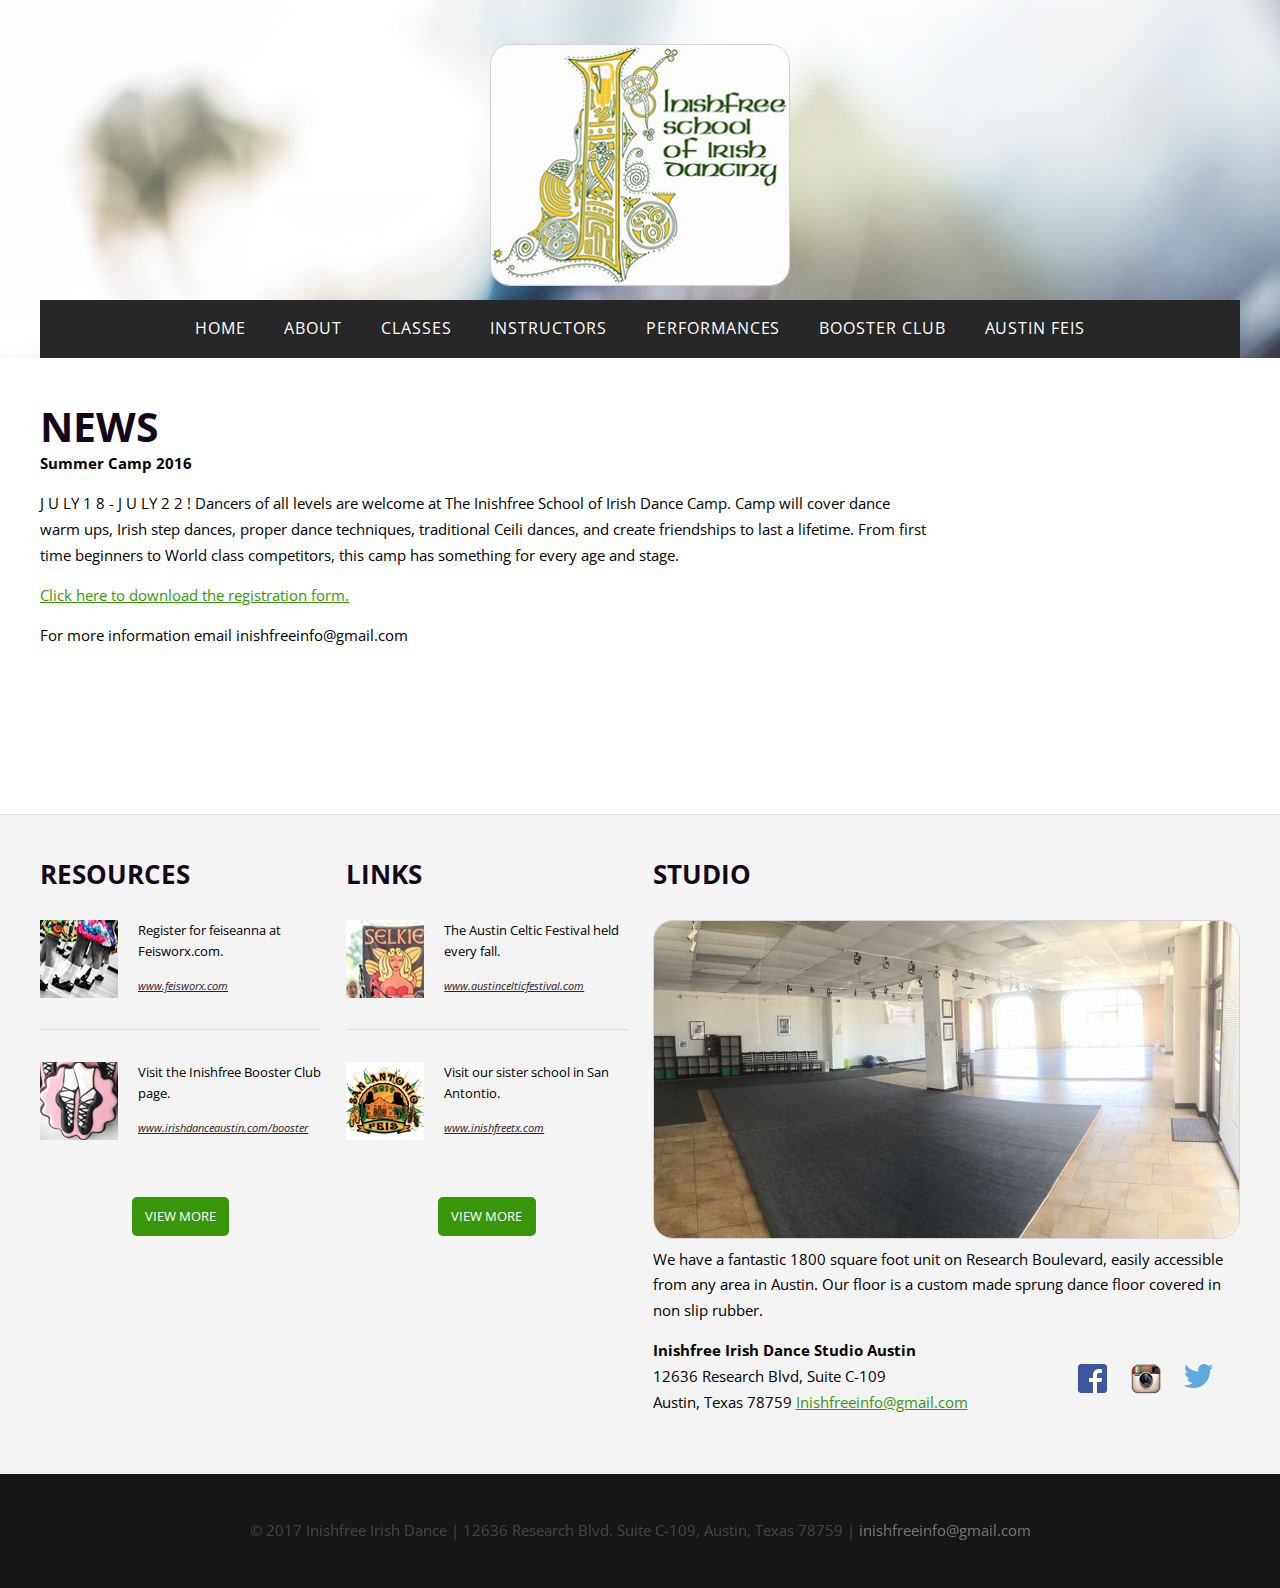
==== news.html @ 95709ea8 "committing all website files" ====
<!DOCTYPE HTML>
<!--
	Elemental by TEMPLATED
    templated.co @templatedco
    Released for free under the Creative Commons Attribution 3.0 license (templated.co/license)
-->
<html>
	<head>
		<title>Inishfree School of Irish Dance - Austin, Texas</title>
		<meta http-equiv="content-type" content="text/html; charset=utf-8" />
		<meta name="description" content="" />
		<meta name="keywords" content="" />
		<link href='http://fonts.googleapis.com/css?family=Open+Sans:400,300,600,700,800' rel='stylesheet' type='text/css'>
		<!--[if lte IE 8]><script src="js/html5shiv.js"></script><![endif]-->
		<script src="http://ajax.googleapis.com/ajax/libs/jquery/1.11.0/jquery.min.js"></script>
		<script src="js/skel.min.js"></script>
		<script src="js/skel-panels.min.js"></script>
		<script src="js/init.js"></script>
		<noscript>
			<link rel="stylesheet" href="css/skel-noscript.css" />
			<link rel="stylesheet" href="css/style.css" />
			<link rel="stylesheet" href="css/style-desktop.css" />
		</noscript>
	</head>
	<body>

	<!-- Header -->
		<div id="header">
			<div class="container">

				<!-- Logo -->
					<div id="logo">
						<h1><img src="images/logo.png" alt="" width="300" height="242" class="rounded"/></h1>
					</div>
			</div>
			<div class="container">
				<!-- Nav -->
				<div id="nav-wrapper" class="container">
				  <!-- Nav -->
				  <nav id="nav">
				    <ul>
				      <li><a href="index.html">Home</a></li>
				      <li><a href="about.html">About</a>
				        <ul>
				          <li><a href="news.html">News</a></li>
				          <li><a href="resources.html">Resources</a></li>
                           <li><a href="gallery.html">Gallery</a></li>
			            </ul>
			          </li>
				      <li><a href="classes.html">Classes</a>
				        <ul>
				          <li><a href="calendar.html">Calendar</a></li>
			            </ul>
			          </li>
				      <li><a href="instructors.html">Instructors</a></li>
				      <li><a href="performances.html">Performances</a></li>
				      <li><a href="booster.html">Booster Club</a></li>
				      <li><a href="feis.html">austin Feis </a></li>
			        </ul>
			      </nav>
			  </div>
			</div>

		</div>
	<!-- Header -->


	<!-- Main -->
		<div id="main">

			<div class="container">
				<div id="banner"></div>
			</div>

			<div class="container">
				<div class="row">
					<div id="sidebar" class="3u">
					</div>

					<div id="content" class="9u skel-cell-important">
						<section>
						  <header>
						    <h2>news</h2>
						    <p><strong>Summer Camp 2016</strong></p>
						    <p>J U LY 1 8 - J U LY 2 2 ! Dancers of all levels are welcome at The Inishfree School of Irish Dance Camp. Camp will cover dance warm ups, Irish step dances, proper dance techniques, traditional Ceili dances, and create friendships to last a lifetime. From first time beginners to World class competitors, this camp has something for every age and stage.</p>
						    <p><a href="PDF/Austin Summer Camp Tri-Fold 2016-2.pdf">Click here to download the registration form. </a></p>
						    <p>For more information email inishfreeinfo@gmail.com</p>
						    <p>&nbsp;</p>
						  </header>
							<a href="#" class="image full"></a>
					      <h2><em></em><br>
					      </h2>
					    </section>
					</div>

				</div>
			</div>
		</div>
	<!-- /Main -->

	<!-- Footer --><div id="footer">
			<div class="container">
				<div class="row half">
					<div class="3u">
						<section>
							<header>
								<a href="#" style="text-decoration:none;"><h2>resources</h2></a>
							</header>
							<ul class="default">
								<li><img src="images/pics04.jpg" width="78" height="78" alt="">
									<p>Register for feiseanna at Feisworx.com.</p>
									<span class="posted"><a href="http://www.feisworx.com" target="new">www.feisworx.com</a></span>
								</li>
								<!--li><img src="images/pics05.jpg" width="78" height="78" alt="">
									<p>Elevation Design,  Irish dance dress specialists.</p>
									<span class="posted"><a href="http://http://www.elevationdesign.ie" target="new">www.elevationdesign.ie</a></span>
								</li-->
								<li><img src="images/pics06.jpg" width="78" height="78" alt="">
									<p>Visit the Inishfree Booster Club page.</p>
									<span class="posted"><a href="booster.html" target="new">www.irishdanceaustin.com/booster</a></span>
								</li>
							</ul>
							<center><a href="resources.html" class="button-small">View More</a></center>
						</section>
					</div>
					<div class="3u">
						<section>
							<header>
								<a href="#" style="text-decoration:none;"><h2>links</h2></a>
							</header>
							<ul class="default">
								<li><img src="images/pics07.jpg" width="78" height="78" alt="">
                                <p>The Austin Celtic Festival held every fall.</p>
									<span class="posted"><a href="http://www.austincelticfestival.com" target="new">www.austincelticfestival.com</a></span>
								</li>
								<!--li><img src="images/pics08.jpg" width="78" height="78" alt="">
									<p>Keep up-to-date with Irish Dance Magazine.</p>
									<span class="posted"><a href="http://www.irishdancing.com" target="new">www.irishdancing.com</a></span>
								</li-->
								<li><img src="images/pics09.jpg" width="78" height="78" alt="">
									<p>Visit our sister school in San Antontio.</p>
									<span class="posted"><a href="http://www.inishfreetx.com" target="new">www.inishfreetx.com</a></span>
								</li>
							</ul>
							<center><a href="resources.html" class="button-small">View More</a></center>
						</section>
					</div>
					<div class="6u">
						<section>
							<header>
								<h2>studio</h2>
							</header>
							<a href="#" class="image full"><img src="images/studio.jpg" alt="" class="rounded"></a>
						  <p>We have a fantastic 1800 square foot unit on Research Boulevard, easily accessible from any area in Austin. Our floor is a custom made sprung dance floor covered in non slip rubber.</p>
                            <div class="row">
                            	<div class="8u">
                            		<p><strong>Inishfree Irish Dance Studio Austin</strong><br>
                              		12636 Research Blvd, Suite C-109<br>
                              		Austin, Texas 78759	<a href="mailto:inishfreeinfo@gmail.com">Inishfreeinfo@gmail.com</a></p>
                              	</div>
                        		<div class="4u">
                        			<br>
                        			<div class="row">
										<div class="3u"><a href="https://www.facebook.com/InishfreeTexas?fref=ts" target="new"><img src="images/facebook.png" alt=""></a></div>
                            			<div class="3u"><a href="https://instagram.com/inishfreetx/" target="new"><img src="images/instagram.png" alt=""></a></div>
                            			<div class="3u"><a href="https://twitter.com/InishfreeAustin" target="new"><img src="images/twitter.png" alt=""></a></div>
                            		</div>
								</div>
                            </div>
						</section>
					</div>
				</div>
			</div>
		</div>	<!-- /Footer -->

	<!-- Copyright -->
		<div id="copyright">
		  <div class="container"> &copy; 2017 Inishfree Irish Dance | 12636 Research Blvd. Suite C-109, Austin, Texas 78759 | <a href="mailto:inishfreeinfo@gmail.com">inishfreeinfo@gmail.com</a></div>
		</div>


	</body>
</html>
---- css/skel-noscript.css ----
/* Resets (http://meyerweb.com/eric/tools/css/reset/ | v2.0 | 20110126 | License: none (public domain)) */

	html,body,div,span,applet,object,iframe,h1,h2,h3,h4,h5,h6,p,blockquote,pre,a,abbr,acronym,address,big,cite,code,del,dfn,em,img,ins,kbd,q,s,samp,small,strike,strong,sub,sup,tt,var,b,u,i,center,dl,dt,dd,ol,ul,li,fieldset,form,label,legend,table,caption,tbody,tfoot,thead,tr,th,td,article,aside,canvas,details,embed,figure,figcaption,footer,header,hgroup,menu,nav,output,ruby,section,summary,time,mark,audio,video{margin:0;padding:0;border:0;font-size:100%;font:inherit;vertical-align:baseline;}article,aside,details,figcaption,figure,footer,header,hgroup,menu,nav,section{display:block;}body{line-height:1;}ol,ul{list-style:none;}blockquote,q{quotes:none;}blockquote:before,blockquote:after,q:before,q:after{content:'';content:none;}table{border-collapse:collapse;border-spacing:0;}body{-webkit-text-size-adjust:none}

/* Box Model */

	*, *:before, *:after {
		-moz-box-sizing: border-box;
		-webkit-box-sizing: border-box;
		-o-box-sizing: border-box;
		-ms-box-sizing: border-box;
		box-sizing: border-box;
	}

/* Container */

	body {
		min-width: 1200px;
	}

	.container {
		width: 1200px;
		margin-left: auto;
		margin-right: auto;
	}

	/* Modifiers */
	
		.container.small {
			width: 900px;
		}

		.container.big {
			width: 100%;
			max-width: 1500px;
			min-width: 1200px;
		}

/* Grid */

	/* Cells */

		.\31 2u { width: 100% }
		.\31 1u { width: 91.6666666667% }
		.\31 0u { width: 83.3333333333% }
		.\39 u { width: 75% }
		.\38 u { width: 66.6666666667% }
		.\37 u { width: 58.3333333333% }
		.\36 u { width: 50% }
		.\35 u { width: 41.6666666667% }
		.\34 u { width: 33.3333333333% }
		.\33 u { width: 25% }
		.\32 u { width: 16.6666666667% }
		.\31 u { width: 8.3333333333% }
		.\-11u { margin-left: 91.6666666667% }
		.\-10u { margin-left: 83.3333333333% }
		.\-9u { margin-left: 75% }
		.\-8u { margin-left: 66.6666666667% }
		.\-7u { margin-left: 58.3333333333% }
		.\-6u { margin-left: 50% }
		.\-5u { margin-left: 41.6666666667% }
		.\-4u { margin-left: 33.3333333333% }
		.\-3u { margin-left: 25% }
		.\-2u { margin-left: 16.6666666667% }
		.\-1u { margin-left: 8.3333333333% }

		.row > * {
			padding: 50px 0 0 50px;
			float: left;
			-moz-box-sizing: border-box;
			-webkit-box-sizing: border-box;
			-o-box-sizing: border-box;
			-ms-box-sizing: border-box;
			box-sizing: border-box;
		}

		.row + .row > * {
			padding-top: 50px;
		}

		.row {
			margin-left: -50px;
		}

	/* Rows */

		.row:after {
			content: '';
			display: block;
			clear: both;
			height: 0;
		}

		.row:first-child > * {
			padding-top: 0;
		}

		.row > * {
			padding-top: 0;
		}

		/* Modifiers */

			/* Flush */

				.row.flush {
					margin-left: 0;
				}

				.row.flush > * {
					padding: 0 !important;
				}

			/* Quarter */

				.row.quarter > * {
					padding: 12.5px 0 0 12.5px;
				}

				.row.quarter + .row.quarter > * {
					padding-top: 12.5px;
				}

				.row.quarter {
					margin-left: -12.5px;
				}

			/* Half */

				.row.half > * {
					padding: 25px 0 0 25px;
				}

				.row.half + .row.half > * {
					padding-top: 25px;
				}

				.row.half {
					margin-left: -25px;
				}

			/* One and (a) Half */

				.row.oneandhalf > * {
					padding: 75px 0 0 75px;
				}

				.row.oneandhalf + .row.oneandhalf > * {
					padding-top: 75px;
				}

				.row.oneandhalf {
					margin-left: -75px;
				}

			/* Double */

				.row.double > * {
					padding: 100px 0 0 100px;
				}

				.row.double + .row.double > * {
					padding-top: 100px;
				}

				.row.double {
					margin-left: -100px;
				}
---- css/style.css ----
/*
	Elemental by TEMPLATED
    templated.co @templatedco
    Released for free under the Creative Commons Attribution 3.0 license (templated.co/license)
*/

/*********************************************************************************/
/* Basic                                                                         */
/*********************************************************************************/

	body
	{
		background: #171717;
	}

	body,input,textarea,select
	{
		font-family: 'Open Sans', sans-serif;
		font-size: 11pt;
		line-height: 1.75em;
	}

	h1,h2,h3,h4,h5,h6
	{
		font-weight: bold;
	}

		h1 a, h2 a, h3 a, h4 a, h5 a, h6 a
		{
			color: inherit;
			text-decoration: none;
		}

	strong, b
	{
		font-weight: bold;
		color: #000000;
	}

	em, i
	{
		font-style: italic;
	}

	a
	{
		color: #389709;
	}

	a:hover
	{
		text-decoration: none;
	}

	sub
	{
		position: relative;
		top: 0.5em;
		font-size: 0.8em;
	}

	sup
	{
		position: relative;
		top: -0.5em;
		font-size: 0.8em;
	}

	hr
	{
		border: 0;
		border-top: solid 1px #ddd;
	}

	blockquote
	{
		border-left: solid 0.5em #ddd;
		padding: 1em 0 1em 2em;
		font-style: italic;
	}

	p, ul, ol, dl, table
	{
		margin-bottom: 1em;
	}

	header
	{
		margin-bottom: 2em;
	}

		header h2
		{
			text-transform: uppercase;
			color: #15061a;
		}

		header .byline
		{
			display: block;
			margin: 0.5em 0 0 0;
			padding: 0 0 0.5em 0;
		}

	footer
	{
		margin-top: 1em;
	}

	br.clear
	{
		clear: both;
	}

	/* Sections/Articles */

		section,
		article
		{
			margin-bottom: 3em;
		}

		section > :last-child,
		article > :last-child
		{
			margin-bottom: 0;
		}

		section:last-child,
		article:last-child
		{
			margin-bottom: 0;
		}

		.row > section,
		.row > article
		{
			margin-bottom: 0;
		}

	/* Images */

		.image
		{
			display: inline-block;
		}

			.image img
			{
				display: block;
				width: 100%;
			}

			.image.featured
			{
				display: block;
				width: 100%;
				margin: 0 0 0 0;
			}

			.image.full
			{
				display: inline-block;
				width: 100%;
				margin: 0 0 0 0;
			}

			.image.left
			{
				float: left;
				margin: 0 2em 2em 0;
			}

			.image.centered
			{
				display: block;
				margin: 0 0 2em 0;
			}

				.image.centered img
				{
					margin: 0 auto;
					width: auto;
				}

				img.rounded
			{border:1px solid #d3d3d3;
			-webkit-border-radius: 20px;
			-moz-border-radius: 20px;
			border-radius: 20px;
			}

	/* Lists */

		ul.default
		{
			margin: 0;
			padding: 0;
			list-style: none;
			font-size: 0.90em;
		}

			ul.default li
			{
				padding: 2.4em 0em;
				border-top: 1px solid;
				border-color: rgba(0,0,0,.1);
				line-height: 1.6em;
			}

			ul.default li:first-child
			{
				padding-top: 0;
				border-top: 0;
			}

			ul.default a
			{
				color: #2e222c;
			}

			ul.default a:hover
			{
				text-decoration: none;
			}

			ul.default img
			{
				float: left;
				margin-right: 20px;
			}

			ul.default .posted
			{
				margin: 0;
				padding: 10px 0px 0px 0px;
				font-size: 8pt;
				font-style: italic;
				color: #A2A2A2;
			}

		ul.style1
		{
			margin: 0;
			padding: 0;
			list-style: none;
			font-size: 0.90em;
		}

			ul.style1 li
			{
				padding: 1em 0em;
				border-top: 1px solid;
				border-color: rgba(0,0,0,.1);
				line-height: 1.6em;
			}

			ul.style1 li:first-child
			{
				padding-top: 0;
				border-top: 0;
			}

			ul.style1 a
			{
				color: #2e222c;
			}

			ul.style1 a:hover
			{
				text-decoration: none;
			}

	/* Buttons */

		.button
		{
			position: relative;
			display: inline-block;
			margin-top: 2em;
			padding: 0.90em 1.5em;
			background: #389709;
			border-radius: 5px;
			text-decoration: none;
			text-transform: uppercase;
			font-size: 1.1em;
			color: #FFF;
			-moz-transition: color 0.35s ease-in-out, background-color 0.35s ease-in-out;
			-webkit-transition: color 0.35s ease-in-out, background-color 0.35s ease-in-out;
			-o-transition: color 0.35s ease-in-out, background-color 0.35s ease-in-out;
			-ms-transition: color 0.35s ease-in-out, background-color 0.35s ease-in-out;
			transition: color 0.35s ease-in-out, background-color 0.35s ease-in-out;
			cursor: pointer;
		}

			.button:hover
			{
				background: #307d09;
				color: #FFF !important;
			}

		.button-small
		{
			position: relative;
			display: inline-block;
			margin-top: 2em;
			padding: 0.5em 1.0em;
			background: #389709;
			border-radius: 5px;
			text-decoration: none;
			text-transform: uppercase;
			font-size: 0.9em;
			color: #FFF;
			-moz-transition: color 0.35s ease-in-out, background-color 0.35s ease-in-out;
			-webkit-transition: color 0.35s ease-in-out, background-color 0.35s ease-in-out;
			-o-transition: color 0.35s ease-in-out, background-color 0.35s ease-in-out;
			-ms-transition: color 0.35s ease-in-out, background-color 0.35s ease-in-out;
			transition: color 0.35s ease-in-out, background-color 0.35s ease-in-out;
			cursor: pointer;
		}

			.button-small:hover
			{
				background: #307d09;
				color: #FFF !important;
			}

/*********************************************************************************/
/* Icons                                                                         */
/* Powered by Font Awesome by Dave Gandy | http://fontawesome.io                 */
/* Licensed under the SIL OFL 1.1 (font), MIT (CSS)                              */
/*********************************************************************************/

	.fa
	{
		text-decoration: none;
	}

		.fa.solo
		{
		}

			.fa.solo span
			{
				display: none;
			}

		.fa:before
		{
			display:inline-block;
			font-family: FontAwesome;
			font-size: 1.25em;
			text-decoration: none;
			font-style: normal;
			font-weight: normal;
			line-height: 1;
			-webkit-font-smoothing:antialiased;
			-moz-osx-font-smoothing:grayscale;
		}

		.fa-lg{font-size:1.3333333333333333em;line-height:.75em;vertical-align:-15%}
		.fa-2x{font-size:2em}
		.fa-3x{font-size:3em}
		.fa-4x{font-size:4em}
		.fa-5x{font-size:5em}
		.fa-fw{width:1.2857142857142858em;text-align:center}
		.fa-ul{padding-left:0;margin-left:2.142857142857143em;list-style-type:none}.fa-ul>li{position:relative}
		.fa-li{position:absolute;left:-2.142857142857143em;width:2.142857142857143em;top:.14285714285714285em;text-align:center}.fa-li.fa-lg{left:-1.8571428571428572em}
		.fa-border{padding:.2em .25em .15em;border:solid .08em #eee;border-radius:.1em}
		.pull-right{float:right}
		.pull-left{float:left}
		.fa.pull-left{margin-right:.3em}
		.fa.pull-right{margin-left:.3em}
		.fa-spin{-webkit-animation:spin 2s infinite linear;-moz-animation:spin 2s infinite linear;-o-animation:spin 2s infinite linear;animation:spin 2s infinite linear}
		@-moz-keyframes spin{0%{-moz-transform:rotate(0deg)} 100%{-moz-transform:rotate(359deg)}}@-webkit-keyframes spin{0%{-webkit-transform:rotate(0deg)} 100%{-webkit-transform:rotate(359deg)}}@-o-keyframes spin{0%{-o-transform:rotate(0deg)} 100%{-o-transform:rotate(359deg)}}@-ms-keyframes spin{0%{-ms-transform:rotate(0deg)} 100%{-ms-transform:rotate(359deg)}}@keyframes spin{0%{transform:rotate(0deg)} 100%{transform:rotate(359deg)}}.fa-rotate-90{filter:progid:DXImageTransform.Microsoft.BasicImage(rotation=1);-webkit-transform:rotate(90deg);-moz-transform:rotate(90deg);-ms-transform:rotate(90deg);-o-transform:rotate(90deg);transform:rotate(90deg)}
		.fa-rotate-180{filter:progid:DXImageTransform.Microsoft.BasicImage(rotation=2);-webkit-transform:rotate(180deg);-moz-transform:rotate(180deg);-ms-transform:rotate(180deg);-o-transform:rotate(180deg);transform:rotate(180deg)}
		.fa-rotate-270{filter:progid:DXImageTransform.Microsoft.BasicImage(rotation=3);-webkit-transform:rotate(270deg);-moz-transform:rotate(270deg);-ms-transform:rotate(270deg);-o-transform:rotate(270deg);transform:rotate(270deg)}
		.fa-flip-horizontal{filter:progid:DXImageTransform.Microsoft.BasicImage(rotation=0, mirror=1);-webkit-transform:scale(-1, 1);-moz-transform:scale(-1, 1);-ms-transform:scale(-1, 1);-o-transform:scale(-1, 1);transform:scale(-1, 1)}
		.fa-flip-vertical{filter:progid:DXImageTransform.Microsoft.BasicImage(rotation=2, mirror=1);-webkit-transform:scale(1, -1);-moz-transform:scale(1, -1);-ms-transform:scale(1, -1);-o-transform:scale(1, -1);transform:scale(1, -1)}
		.fa-stack{position:relative;display:inline-block;width:2em;height:2em;line-height:2em;vertical-align:middle}
		.fa-stack-1x,.fa-stack-2x{position:absolute;left:0;width:100%;text-align:center}
		.fa-stack-1x{line-height:inherit}
		.fa-stack-2x{font-size:2em}
		.fa-inverse{color:#fff}
		.fa-glass:before{content:"\f000"}
		.fa-music:before{content:"\f001"}
		.fa-search:before{content:"\f002"}
		.fa-envelope-o:before{content:"\f003"}
		.fa-heart:before{content:"\f004"}
		.fa-star:before{content:"\f005"}
		.fa-star-o:before{content:"\f006"}
		.fa-user:before{content:"\f007"}
		.fa-film:before{content:"\f008"}
		.fa-th-large:before{content:"\f009"}
		.fa-th:before{content:"\f00a"}
		.fa-th-list:before{content:"\f00b"}
		.fa-check:before{content:"\f00c"}
		.fa-times:before{content:"\f00d"}
		.fa-search-plus:before{content:"\f00e"}
		.fa-search-minus:before{content:"\f010"}
		.fa-power-off:before{content:"\f011"}
		.fa-signal:before{content:"\f012"}
		.fa-gear:before,.fa-cog:before{content:"\f013"}
		.fa-trash-o:before{content:"\f014"}
		.fa-home:before{content:"\f015"}
		.fa-file-o:before{content:"\f016"}
		.fa-clock-o:before{content:"\f017"}
		.fa-road:before{content:"\f018"}
		.fa-download:before{content:"\f019"}
		.fa-arrow-circle-o-down:before{content:"\f01a"}
		.fa-arrow-circle-o-up:before{content:"\f01b"}
		.fa-inbox:before{content:"\f01c"}
		.fa-play-circle-o:before{content:"\f01d"}
		.fa-rotate-right:before,.fa-repeat:before{content:"\f01e"}
		.fa-refresh:before{content:"\f021"}
		.fa-list-alt:before{content:"\f022"}
		.fa-lock:before{content:"\f023"}
		.fa-flag:before{content:"\f024"}
		.fa-headphones:before{content:"\f025"}
		.fa-volume-off:before{content:"\f026"}
		.fa-volume-down:before{content:"\f027"}
		.fa-volume-up:before{content:"\f028"}
		.fa-qrcode:before{content:"\f029"}
		.fa-barcode:before{content:"\f02a"}
		.fa-tag:before{content:"\f02b"}
		.fa-tags:before{content:"\f02c"}
		.fa-book:before{content:"\f02d"}
		.fa-bookmark:before{content:"\f02e"}
		.fa-print:before{content:"\f02f"}
		.fa-camera:before{content:"\f030"}
		.fa-font:before{content:"\f031"}
		.fa-bold:before{content:"\f032"}
		.fa-italic:before{content:"\f033"}
		.fa-text-height:before{content:"\f034"}
		.fa-text-width:before{content:"\f035"}
		.fa-align-left:before{content:"\f036"}
		.fa-align-center:before{content:"\f037"}
		.fa-align-right:before{content:"\f038"}
		.fa-align-justify:before{content:"\f039"}
		.fa-list:before{content:"\f03a"}
		.fa-dedent:before,.fa-outdent:before{content:"\f03b"}
		.fa-indent:before{content:"\f03c"}
		.fa-video-camera:before{content:"\f03d"}
		.fa-picture-o:before{content:"\f03e"}
		.fa-pencil:before{content:"\f040"}
		.fa-map-marker:before{content:"\f041"}
		.fa-adjust:before{content:"\f042"}
		.fa-tint:before{content:"\f043"}
		.fa-edit:before,.fa-pencil-square-o:before{content:"\f044"}
		.fa-share-square-o:before{content:"\f045"}
		.fa-check-square-o:before{content:"\f046"}
		.fa-move:before{content:"\f047"}
		.fa-step-backward:before{content:"\f048"}
		.fa-fast-backward:before{content:"\f049"}
		.fa-backward:before{content:"\f04a"}
		.fa-play:before{content:"\f04b"}
		.fa-pause:before{content:"\f04c"}
		.fa-stop:before{content:"\f04d"}
		.fa-forward:before{content:"\f04e"}
		.fa-fast-forward:before{content:"\f050"}
		.fa-step-forward:before{content:"\f051"}
		.fa-eject:before{content:"\f052"}
		.fa-chevron-left:before{content:"\f053"}
		.fa-chevron-right:before{content:"\f054"}
		.fa-plus-circle:before{content:"\f055"}
		.fa-minus-circle:before{content:"\f056"}
		.fa-times-circle:before{content:"\f057"}
		.fa-check-circle:before{content:"\f058"}
		.fa-question-circle:before{content:"\f059"}
		.fa-info-circle:before{content:"\f05a"}
		.fa-crosshairs:before{content:"\f05b"}
		.fa-times-circle-o:before{content:"\f05c"}
		.fa-check-circle-o:before{content:"\f05d"}
		.fa-ban:before{content:"\f05e"}
		.fa-arrow-left:before{content:"\f060"}
		.fa-arrow-right:before{content:"\f061"}
		.fa-arrow-up:before{content:"\f062"}
		.fa-arrow-down:before{content:"\f063"}
		.fa-mail-forward:before,.fa-share:before{content:"\f064"}
		.fa-resize-full:before{content:"\f065"}
		.fa-resize-small:before{content:"\f066"}
		.fa-plus:before{content:"\f067"}
		.fa-minus:before{content:"\f068"}
		.fa-asterisk:before{content:"\f069"}
		.fa-exclamation-circle:before{content:"\f06a"}
		.fa-gift:before{content:"\f06b"}
		.fa-leaf:before{content:"\f06c"}
		.fa-fire:before{content:"\f06d"}
		.fa-eye:before{content:"\f06e"}
		.fa-eye-slash:before{content:"\f070"}
		.fa-warning:before,.fa-exclamation-triangle:before{content:"\f071"}
		.fa-plane:before{content:"\f072"}
		.fa-calendar:before{content:"\f073"}
		.fa-random:before{content:"\f074"}
		.fa-comment:before{content:"\f075"}
		.fa-magnet:before{content:"\f076"}
		.fa-chevron-up:before{content:"\f077"}
		.fa-chevron-down:before{content:"\f078"}
		.fa-retweet:before{content:"\f079"}
		.fa-shopping-cart:before{content:"\f07a"}
		.fa-folder:before{content:"\f07b"}
		.fa-folder-open:before{content:"\f07c"}
		.fa-resize-vertical:before{content:"\f07d"}
		.fa-resize-horizontal:before{content:"\f07e"}
		.fa-bar-chart-o:before{content:"\f080"}
		.fa-twitter-square:before{content:"\f081"}
		.fa-facebook-square:before{content:"\f082"}
		.fa-camera-retro:before{content:"\f083"}
		.fa-key:before{content:"\f084"}
		.fa-gears:before,.fa-cogs:before{content:"\f085"}
		.fa-comments:before{content:"\f086"}
		.fa-thumbs-o-up:before{content:"\f087"}
		.fa-thumbs-o-down:before{content:"\f088"}
		.fa-star-half:before{content:"\f089"}
		.fa-heart-o:before{content:"\f08a"}
		.fa-sign-out:before{content:"\f08b"}
		.fa-linkedin-square:before{content:"\f08c"}
		.fa-thumb-tack:before{content:"\f08d"}
		.fa-external-link:before{content:"\f08e"}
		.fa-sign-in:before{content:"\f090"}
		.fa-trophy:before{content:"\f091"}
		.fa-github-square:before{content:"\f092"}
		.fa-upload:before{content:"\f093"}
		.fa-lemon-o:before{content:"\f094"}
		.fa-phone:before{content:"\f095"}
		.fa-square-o:before{content:"\f096"}
		.fa-bookmark-o:before{content:"\f097"}
		.fa-phone-square:before{content:"\f098"}
		.fa-twitter:before{content:"\f099"}
		.fa-facebook:before{content:"\f09a"}
		.fa-github:before{content:"\f09b"}
		.fa-unlock:before{content:"\f09c"}
		.fa-credit-card:before{content:"\f09d"}
		.fa-rss:before{content:"\f09e"}
		.fa-hdd-o:before{content:"\f0a0"}
		.fa-bullhorn:before{content:"\f0a1"}
		.fa-bell:before{content:"\f0f3"}
		.fa-certificate:before{content:"\f0a3"}
		.fa-hand-o-right:before{content:"\f0a4"}
		.fa-hand-o-left:before{content:"\f0a5"}
		.fa-hand-o-up:before{content:"\f0a6"}
		.fa-hand-o-down:before{content:"\f0a7"}
		.fa-arrow-circle-left:before{content:"\f0a8"}
		.fa-arrow-circle-right:before{content:"\f0a9"}
		.fa-arrow-circle-up:before{content:"\f0aa"}
		.fa-arrow-circle-down:before{content:"\f0ab"}
		.fa-globe:before{content:"\f0ac"}
		.fa-wrench:before{content:"\f0ad"}
		.fa-tasks:before{content:"\f0ae"}
		.fa-filter:before{content:"\f0b0"}
		.fa-briefcase:before{content:"\f0b1"}
		.fa-fullscreen:before{content:"\f0b2"}
		.fa-group:before{content:"\f0c0"}
		.fa-chain:before,.fa-link:before{content:"\f0c1"}
		.fa-cloud:before{content:"\f0c2"}
		.fa-flask:before{content:"\f0c3"}
		.fa-cut:before,.fa-scissors:before{content:"\f0c4"}
		.fa-copy:before,.fa-files-o:before{content:"\f0c5"}
		.fa-paperclip:before{content:"\f0c6"}
		.fa-save:before,.fa-floppy-o:before{content:"\f0c7"}
		.fa-square:before{content:"\f0c8"}
		.fa-reorder:before{content:"\f0c9"}
		.fa-list-ul:before{content:"\f0ca"}
		.fa-list-ol:before{content:"\f0cb"}
		.fa-strikethrough:before{content:"\f0cc"}
		.fa-underline:before{content:"\f0cd"}
		.fa-table:before{content:"\f0ce"}
		.fa-magic:before{content:"\f0d0"}
		.fa-truck:before{content:"\f0d1"}
		.fa-pinterest:before{content:"\f0d2"}
		.fa-pinterest-square:before{content:"\f0d3"}
		.fa-google-plus-square:before{content:"\f0d4"}
		.fa-google-plus:before{content:"\f0d5"}
		.fa-money:before{content:"\f0d6"}
		.fa-caret-down:before{content:"\f0d7"}
		.fa-caret-up:before{content:"\f0d8"}
		.fa-caret-left:before{content:"\f0d9"}
		.fa-caret-right:before{content:"\f0da"}
		.fa-columns:before{content:"\f0db"}
		.fa-unsorted:before,.fa-sort:before{content:"\f0dc"}
		.fa-sort-down:before,.fa-sort-asc:before{content:"\f0dd"}
		.fa-sort-up:before,.fa-sort-desc:before{content:"\f0de"}
		.fa-envelope:before{content:"\f0e0"}
		.fa-linkedin:before{content:"\f0e1"}
		.fa-rotate-left:before,.fa-undo:before{content:"\f0e2"}
		.fa-legal:before,.fa-gavel:before{content:"\f0e3"}
		.fa-dashboard:before,.fa-tachometer:before{content:"\f0e4"}
		.fa-comment-o:before{content:"\f0e5"}
		.fa-comments-o:before{content:"\f0e6"}
		.fa-flash:before,.fa-bolt:before{content:"\f0e7"}
		.fa-sitemap:before{content:"\f0e8"}
		.fa-umbrella:before{content:"\f0e9"}
		.fa-paste:before,.fa-clipboard:before{content:"\f0ea"}
		.fa-lightbulb-o:before{content:"\f0eb"}
		.fa-exchange:before{content:"\f0ec"}
		.fa-cloud-download:before{content:"\f0ed"}
		.fa-cloud-upload:before{content:"\f0ee"}
		.fa-user-md:before{content:"\f0f0"}
		.fa-stethoscope:before{content:"\f0f1"}
		.fa-suitcase:before{content:"\f0f2"}
		.fa-bell-o:before{content:"\f0a2"}
		.fa-coffee:before{content:"\f0f4"}
		.fa-cutlery:before{content:"\f0f5"}
		.fa-file-text-o:before{content:"\f0f6"}
		.fa-building:before{content:"\f0f7"}
		.fa-hospital:before{content:"\f0f8"}
		.fa-ambulance:before{content:"\f0f9"}
		.fa-medkit:before{content:"\f0fa"}
		.fa-fighter-jet:before{content:"\f0fb"}
		.fa-beer:before{content:"\f0fc"}
		.fa-h-square:before{content:"\f0fd"}
		.fa-plus-square:before{content:"\f0fe"}
		.fa-angle-double-left:before{content:"\f100"}
		.fa-angle-double-right:before{content:"\f101"}
		.fa-angle-double-up:before{content:"\f102"}
		.fa-angle-double-down:before{content:"\f103"}
		.fa-angle-left:before{content:"\f104"}
		.fa-angle-right:before{content:"\f105"}
		.fa-angle-up:before{content:"\f106"}
		.fa-angle-down:before{content:"\f107"}
		.fa-desktop:before{content:"\f108"}
		.fa-laptop:before{content:"\f109"}
		.fa-tablet:before{content:"\f10a"}
		.fa-mobile-phone:before,.fa-mobile:before{content:"\f10b"}
		.fa-circle-o:before{content:"\f10c"}
		.fa-quote-left:before{content:"\f10d"}
		.fa-quote-right:before{content:"\f10e"}
		.fa-spinner:before{content:"\f110"}
		.fa-circle:before{content:"\f111"}
		.fa-mail-reply:before,.fa-reply:before{content:"\f112"}
		.fa-github-alt:before{content:"\f113"}
		.fa-folder-o:before{content:"\f114"}
		.fa-folder-open-o:before{content:"\f115"}
		.fa-expand-o:before{content:"\f116"}
		.fa-collapse-o:before{content:"\f117"}
		.fa-smile-o:before{content:"\f118"}
		.fa-frown-o:before{content:"\f119"}
		.fa-meh-o:before{content:"\f11a"}
		.fa-gamepad:before{content:"\f11b"}
		.fa-keyboard-o:before{content:"\f11c"}
		.fa-flag-o:before{content:"\f11d"}
		.fa-flag-checkered:before{content:"\f11e"}
		.fa-terminal:before{content:"\f120"}
		.fa-code:before{content:"\f121"}
		.fa-reply-all:before{content:"\f122"}
		.fa-mail-reply-all:before{content:"\f122"}
		.fa-star-half-empty:before,.fa-star-half-full:before,.fa-star-half-o:before{content:"\f123"}
		.fa-location-arrow:before{content:"\f124"}
		.fa-crop:before{content:"\f125"}
		.fa-code-fork:before{content:"\f126"}
		.fa-unlink:before,.fa-chain-broken:before{content:"\f127"}
		.fa-question:before{content:"\f128"}
		.fa-info:before{content:"\f129"}
		.fa-exclamation:before{content:"\f12a"}
		.fa-superscript:before{content:"\f12b"}
		.fa-subscript:before{content:"\f12c"}
		.fa-eraser:before{content:"\f12d"}
		.fa-puzzle-piece:before{content:"\f12e"}
		.fa-microphone:before{content:"\f130"}
		.fa-microphone-slash:before{content:"\f131"}
		.fa-shield:before{content:"\f132"}
		.fa-calendar-o:before{content:"\f133"}
		.fa-fire-extinguisher:before{content:"\f134"}
		.fa-rocket:before{content:"\f135"}
		.fa-maxcdn:before{content:"\f136"}
		.fa-chevron-circle-left:before{content:"\f137"}
		.fa-chevron-circle-right:before{content:"\f138"}
		.fa-chevron-circle-up:before{content:"\f139"}
		.fa-chevron-circle-down:before{content:"\f13a"}
		.fa-html5:before{content:"\f13b"}
		.fa-css3:before{content:"\f13c"}
		.fa-anchor:before{content:"\f13d"}
		.fa-unlock-o:before{content:"\f13e"}
		.fa-bullseye:before{content:"\f140"}
		.fa-ellipsis-horizontal:before{content:"\f141"}
		.fa-ellipsis-vertical:before{content:"\f142"}
		.fa-rss-square:before{content:"\f143"}
		.fa-play-circle:before{content:"\f144"}
		.fa-ticket:before{content:"\f145"}
		.fa-minus-square:before{content:"\f146"}
		.fa-minus-square-o:before{content:"\f147"}
		.fa-level-up:before{content:"\f148"}
		.fa-level-down:before{content:"\f149"}
		.fa-check-square:before{content:"\f14a"}
		.fa-pencil-square:before{content:"\f14b"}
		.fa-external-link-square:before{content:"\f14c"}
		.fa-share-square:before{content:"\f14d"}
		.fa-compass:before{content:"\f14e"}
		.fa-toggle-down:before,.fa-caret-square-o-down:before{content:"\f150"}
		.fa-toggle-up:before,.fa-caret-square-o-up:before{content:"\f151"}
		.fa-toggle-right:before,.fa-caret-square-o-right:before{content:"\f152"}
		.fa-euro:before,.fa-eur:before{content:"\f153"}
		.fa-gbp:before{content:"\f154"}
		.fa-dollar:before,.fa-usd:before{content:"\f155"}
		.fa-rupee:before,.fa-inr:before{content:"\f156"}
		.fa-cny:before,.fa-rmb:before,.fa-yen:before,.fa-jpy:before{content:"\f157"}
		.fa-ruble:before,.fa-rouble:before,.fa-rub:before{content:"\f158"}
		.fa-won:before,.fa-krw:before{content:"\f159"}
		.fa-bitcoin:before,.fa-btc:before{content:"\f15a"}
		.fa-file:before{content:"\f15b"}
		.fa-file-text:before{content:"\f15c"}
		.fa-sort-alpha-asc:before{content:"\f15d"}
		.fa-sort-alpha-desc:before{content:"\f15e"}
		.fa-sort-amount-asc:before{content:"\f160"}
		.fa-sort-amount-desc:before{content:"\f161"}
		.fa-sort-numeric-asc:before{content:"\f162"}
		.fa-sort-numeric-desc:before{content:"\f163"}
		.fa-thumbs-up:before{content:"\f164"}
		.fa-thumbs-down:before{content:"\f165"}
		.fa-youtube-square:before{content:"\f166"}
		.fa-youtube:before{content:"\f167"}
		.fa-xing:before{content:"\f168"}
		.fa-xing-square:before{content:"\f169"}
		.fa-youtube-play:before{content:"\f16a"}
		.fa-dropbox:before{content:"\f16b"}
		.fa-stack-overflow:before{content:"\f16c"}
		.fa-instagram:before{content:"\f16d"}
		.fa-flickr:before{content:"\f16e"}
		.fa-adn:before{content:"\f170"}
		.fa-bitbucket:before{content:"\f171"}
		.fa-bitbucket-square:before{content:"\f172"}
		.fa-tumblr:before{content:"\f173"}
		.fa-tumblr-square:before{content:"\f174"}
		.fa-long-arrow-down:before{content:"\f175"}
		.fa-long-arrow-up:before{content:"\f176"}
		.fa-long-arrow-left:before{content:"\f177"}
		.fa-long-arrow-right:before{content:"\f178"}
		.fa-apple:before{content:"\f179"}
		.fa-windows:before{content:"\f17a"}
		.fa-android:before{content:"\f17b"}
		.fa-linux:before{content:"\f17c"}
		.fa-dribbble:before{content:"\f17d"}
		.fa-skype:before{content:"\f17e"}
		.fa-foursquare:before{content:"\f180"}
		.fa-trello:before{content:"\f181"}
		.fa-female:before{content:"\f182"}
		.fa-male:before{content:"\f183"}
		.fa-gittip:before{content:"\f184"}
		.fa-sun-o:before{content:"\f185"}
		.fa-moon-o:before{content:"\f186"}
		.fa-archive:before{content:"\f187"}
		.fa-bug:before{content:"\f188"}
		.fa-vk:before{content:"\f189"}
		.fa-weibo:before{content:"\f18a"}
		.fa-renren:before{content:"\f18b"}
		.fa-pagelines:before{content:"\f18c"}
		.fa-stack-exchange:before{content:"\f18d"}
		.fa-arrow-circle-o-right:before{content:"\f18e"}
		.fa-arrow-circle-o-left:before{content:"\f190"}
		.fa-toggle-left:before,.fa-caret-square-o-left:before{content:"\f191"}
		.fa-dot-circle-o:before{content:"\f192"}
		.fa-wheelchair:before{content:"\f193"}
		.fa-vimeo-square:before{content:"\f194"}
		.fa-turkish-lira:before,.fa-try:before{content:"\f195"}

/*********************************************************************************/
/* Header                                                                        */
/*********************************************************************************/

	#header
	{
		position: relative;
		background: url(../images/banner.jpg) no-repeat top center;
		background-size: cover;
		text-align: center;
	}

/*********************************************************************************/
/* Logo                                                                          */
/*********************************************************************************/

	#logo
	{
	}

		#logo h1
		{
			color: #FFF;
		}

		#logo a
		{
			display: block;
			text-transform: uppercase;
			text-decoration: none;
			font-weight: 700;
			line-height: 70px;
			color: #1a1a1a;
		}

/*********************************************************************************/
/* Nav                                                                           */
/*********************************************************************************/
/*
	#nav
	{
		background: #272727;
	}

		#nav-wrapper
		{
		}

		#nav > ul
		{
			margin: 0;
			padding: 0;
			text-align: center;
		}

		#nav > ul > li
		{
			display: inline-block;
			border-right: 1px solid;
			border-color: rgba(255,255,255,.1);
		}

			#nav > ul > li:last-child
			{
				padding-right: 0;
				border-right: none;
			}

			#nav > ul > li > a,
			#nav > ul > li > span
			{
				display: inline-block;
				padding: 1em 1.5em;
				letter-spacing: 0.06em;
				text-decoration: none;
				text-transform: uppercase;
				font-size: 1.1em;
				outline: 0;
				color: #FFF;
			}

			#nav li.active a
			{
				color: #307d08;
			}

			#nav > ul > li > ul
			{
				display: none;
			}


			#nav li:hover a {
				color: #389709;
			}
*/
	#nav-wrapper { }

	#nav {
		background: #272727;
	}

	#nav  ul {
		margin: 0;
		padding: 0;
		text-align: center;
		list-style: none;
		position: relative;
		display: inline-table;
	}

	#nav ul:after {
		content: ""; clear: both; display: block;
	}

	#nav  ul  li {
		display: inline-block;

	}

	#nav  ul  li:last-child {
		padding-right: 0;
		border-right: none;
	}

	#nav  ul  li  a,
	#nav  ul  li  span {
		display: inline-block;
		padding: 1em 1.2em;
		letter-spacing: 0.06em;
		text-decoration: none;
		text-transform: uppercase;
		font-size: 1.1em;
		outline: 0;
		color: #FFF;
	}

	#nav li.active a {
		color: #fff/*#307d08*/;
	}

	#nav li:hover a {
		color: #389709;
	}

	#nav li ul {
		display: none;
	}

	#nav ul li:hover > ul {
		display: block;
	}

	#nav ul ul {
		background: #272727; border-radius: 0px; padding: 0;
		position: absolute; top: 100%;
	}

	#nav ul ul li {
		display: block;
		float: none;
		position: relative;
		color: #fff;
	}

	#nav ul ul li:hover a {
		color: #fff;
	}

	#nav ul ul li a {
		color: #fff;
	}

	#nav ul ul li a:hover {
		color: #fff;
	}

/*********************************************************************************/
/* Banner                                                                        */
/*********************************************************************************/

	#banner
	{
		/*position: relative;*/
		color: #fff;
	}

/*********************************************************************************/
/* Main                                                                          */
/*********************************************************************************/

	#main
	{
		/*position: relative;*/
		background: #fff;
	}

/*********************************************************************************/
/* Footer                                                                        */
/*********************************************************************************/

	#footer
	{
		position: relative;
		background: #f4f4f4;
		border-top: 1px solid;
		border-color: rgba(0,0,0,.1);
	}

	#footer header h2
	{
		font-size: 1.8em;
	}

/*********************************************************************************/
/* Copyright                                                                     */
/*********************************************************************************/

	#copyright
	{
		position: relative;
		padding: 3em 0em;
		text-align: center;
		color: rgba(255,255,255,.2);
	}

	#copyright .container
	{
	}

	#copyright a
	{
		text-decoration: none;
		color: rgba(255,255,255,.4);
	}
---- css/style-desktop.css ----
/*
	Elemental by TEMPLATED
    templated.co @templatedco
    Released for free under the Creative Commons Attribution 3.0 license (templated.co/license)
*/

/*********************************************************************************/
/* Basic                                                                         */
/*********************************************************************************/

	body
	{
	}

	body,input,textarea,select
	{
	}
	
	header
	{
		margin-bottom: 2em;
	}
	
		header h2
		{
			line-height: 1.2em;
			font-size: 2.8em;
		}
	
/*********************************************************************************/
/* Header                                                                        */
/*********************************************************************************/

	#header
	{
	padding-top: 3em;
	padding-right: 0em;
	padding-left: 0em;
	padding-bottom: 0em;
	}
	
	.homepage #header
	{
	}

/*********************************************************************************/
/* Logo                                                                          */
/*********************************************************************************/

	#logo
	{
	margin-bottom: 6px;
	}
	
		#logo a
		{
			margin-bottom: 0em;
			font-size: 3.4em;
			line-height: 59px;
		}

/*********************************************************************************/
/* Main                                                                          */
/*********************************************************************************/

	#main
	{
	padding-top: 3em;
	padding-right: 0em;
	padding-left: 0em;
	padding-bottom: 3em;
	}
	
	.homepage #main
	{
		text-align: center;
	}

	
	#sidebar header h2
	{
		font-size: 1.6em;
	}

/*********************************************************************************/
/* Footer                                                                        */
/*********************************************************************************/
	
	#footer
	{
	padding-top: 3em;
	padding-right: 0em;
	padding-left: 0em;
	padding-bottom: 3em;
	}
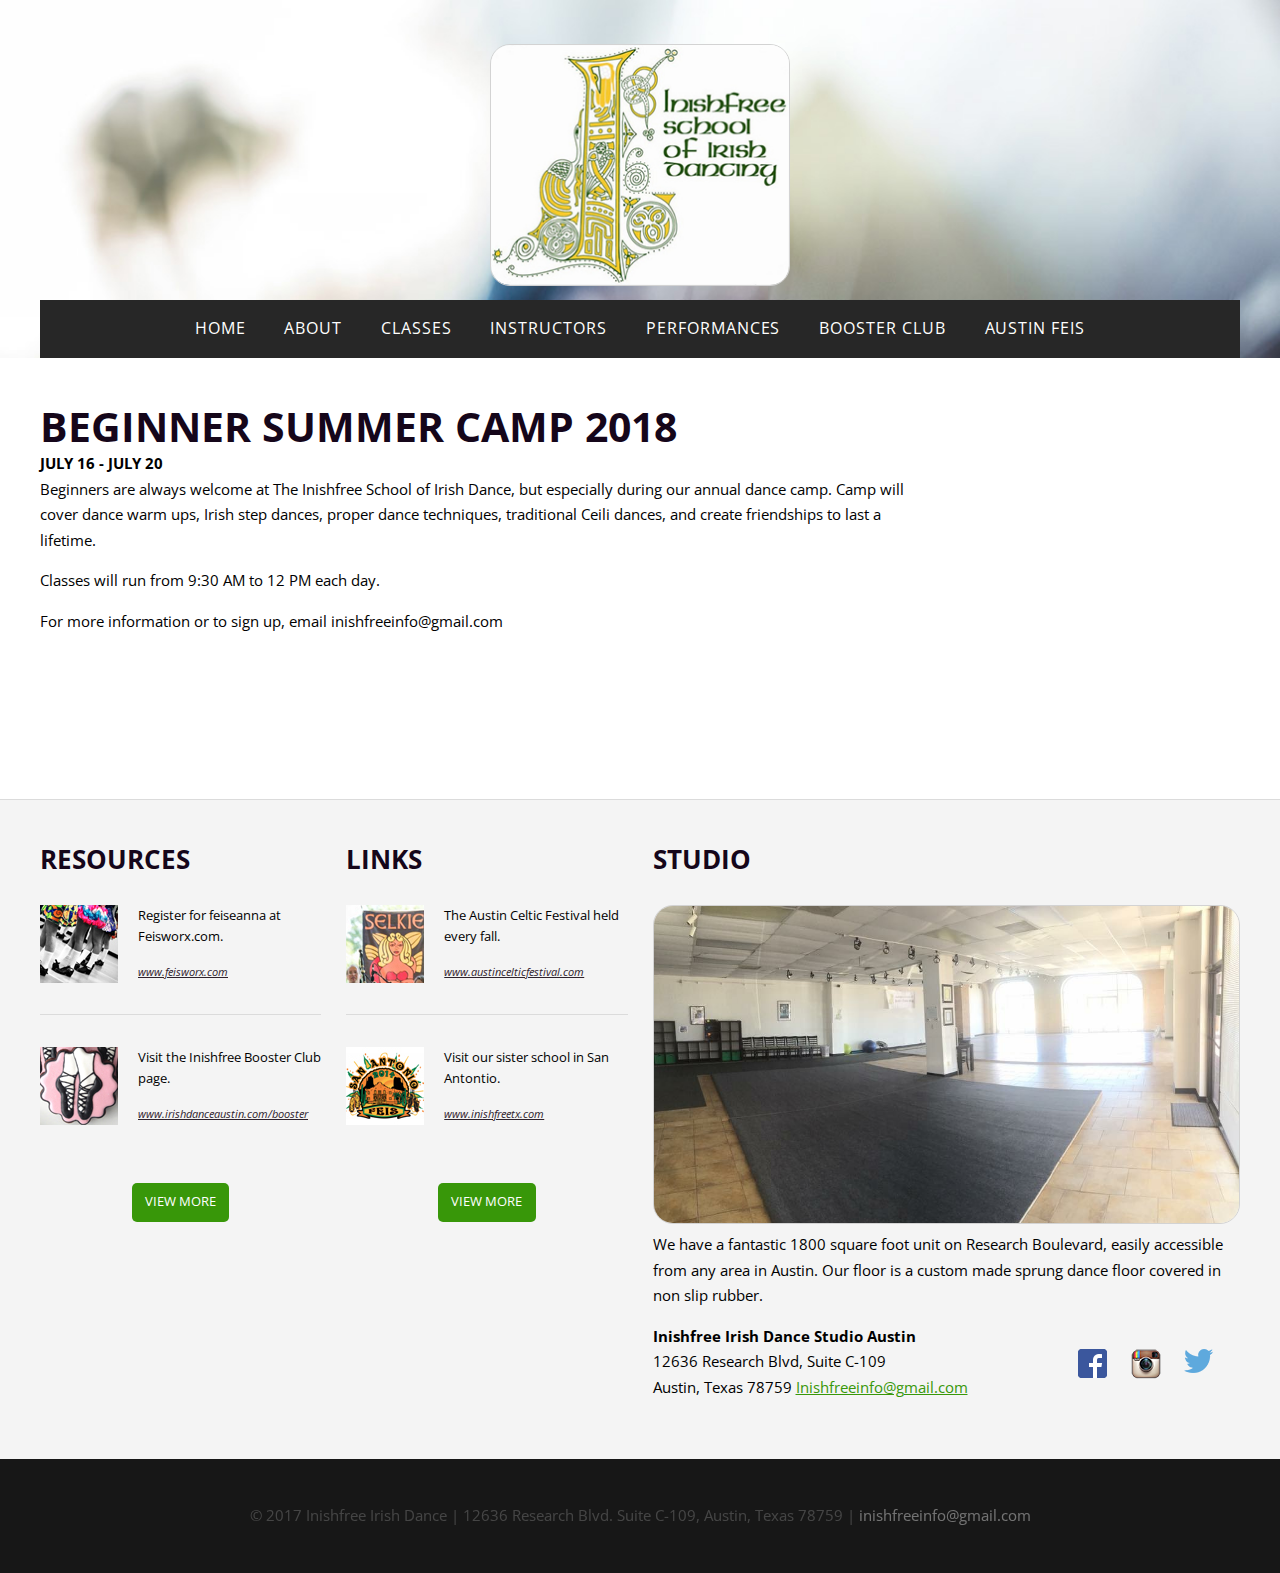
==== commit e034fd6e: "quick updates at Patrick's instruction" ====
--- a/news.html
+++ b/news.html
@@ -55,7 +55,7 @@
 				      <li><a href="instructors.html">Instructors</a></li>
 				      <li><a href="performances.html">Performances</a></li>
 				      <li><a href="booster.html">Booster Club</a></li>
-				      <li><a href="feis.html">austin Feis </a></li>
+				      <li><a href="feis.html">Austin Feis </a></li>
 			        </ul>
 			      </nav>
 			  </div>
@@ -80,11 +80,11 @@
 					<div id="content" class="9u skel-cell-important">
 						<section>
 						  <header>
-						    <h2>news</h2>
-						    <p><strong>Summer Camp 2016</strong></p>
-						    <p>J U LY 1 8 - J U LY 2 2 ! Dancers of all levels are welcome at The Inishfree School of Irish Dance Camp. Camp will cover dance warm ups, Irish step dances, proper dance techniques, traditional Ceili dances, and create friendships to last a lifetime. From first time beginners to World class competitors, this camp has something for every age and stage.</p>
-						    <p><a href="PDF/Austin Summer Camp Tri-Fold 2016-2.pdf">Click here to download the registration form. </a></p>
-						    <p>For more information email inishfreeinfo@gmail.com</p>
+						    <h2>Beginner Summer Camp 2018</h2>
+						    <h3>JULY 16 - JULY 20</h3>
+								<p>Beginners are always welcome at The Inishfree School of Irish Dance, but especially during our annual dance camp. Camp will cover dance warm ups, Irish step dances, proper dance techniques, traditional Ceili dances, and create friendships to last a lifetime.</p>
+								<p>Classes will run from 9:30 AM to 12 PM each day.</p>
+								<p>For more information or to sign up, email inishfreeinfo@gmail.com</p>
 						    <p>&nbsp;</p>
 						  </header>
 							<a href="#" class="image full"></a>
